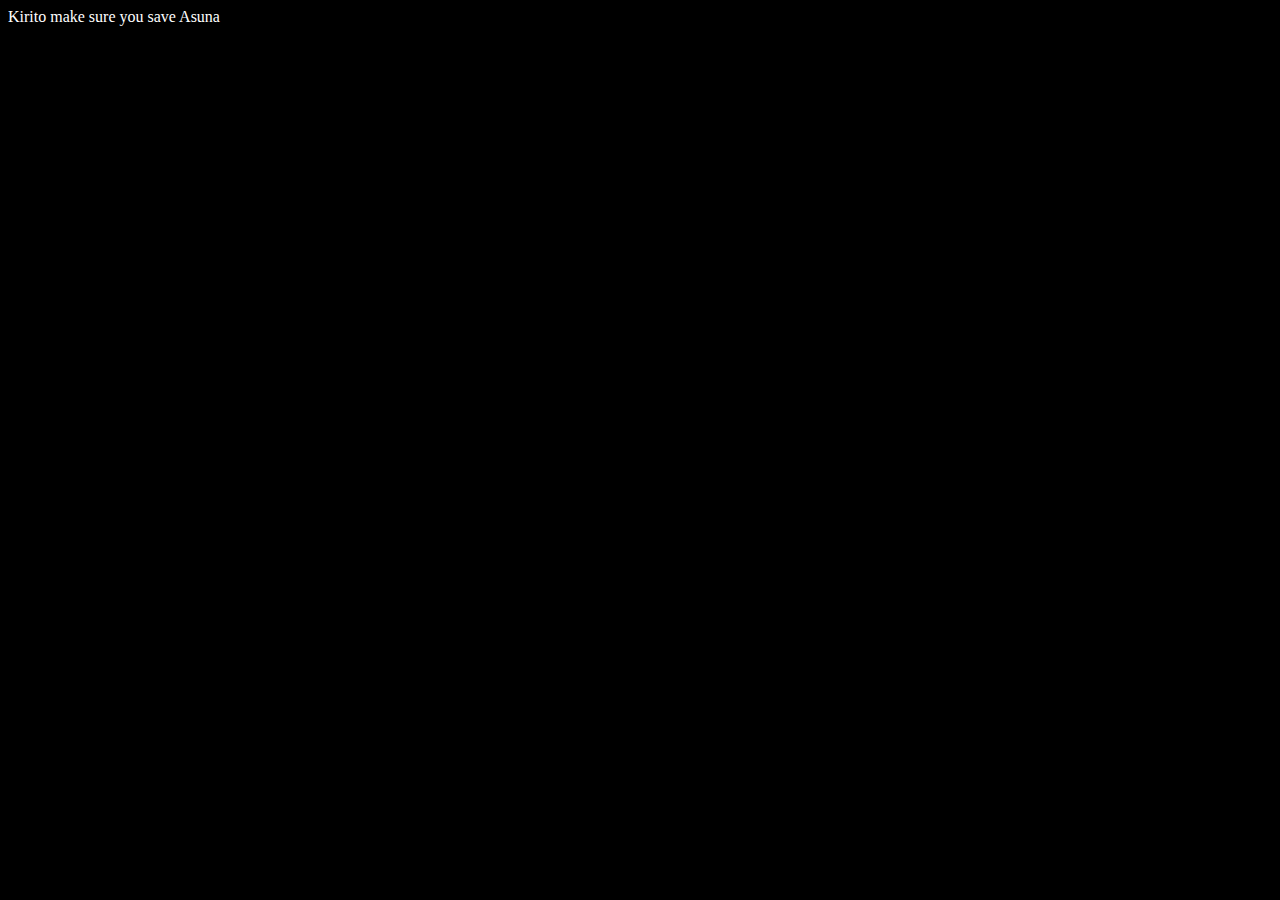
==== Video 3/index.html @ fd0cfbf0 "Sigma Web Development - Code with Harry" ====
<!DOCTYPE html> <!-- It specifies that the document is html 5 document -->
<html lang="en"> <!-- It is the root element which contains all the other html elements  -->
<head> <!-- head elements contains element which user dosent want to be displayed but wants to use it like meta tgs title links ... -->
    <meta charset="UTF-8"> <!-- Meta tag tells additional information about the page -->

<!-- SEO ke liye meta keywords and meta description bohot important hota hai  -->

    <meta name="viewport" content="width=device-width, initial-scale=1.0">
    <title>Video 3</title> <!-- title is to used to decscribe the title of your web page it is even used by the earch engines as (SEO) -->
    <link rel="stylesheet" href="style.css">
</head>
<body> <!-- Body contains all the things that user wants to display  -->
Kirito make sure you save Asuna

    <!-- Bhai ekdum bhaari cheez hai 
     home pe right click kr terminal me jaa "ipconfig" type kr enter maar 
     IPv4 adress copy kr 
     VS Code ke setting me ja live preview me ip paste kr 
     
     !!!Make sure to make your wifi network private before doing this!!!-->

    <script src="script.js"></script>
</body>
</html>
---- Video 3/style.css ----
body{
    background-color: black;
    color: white;
}
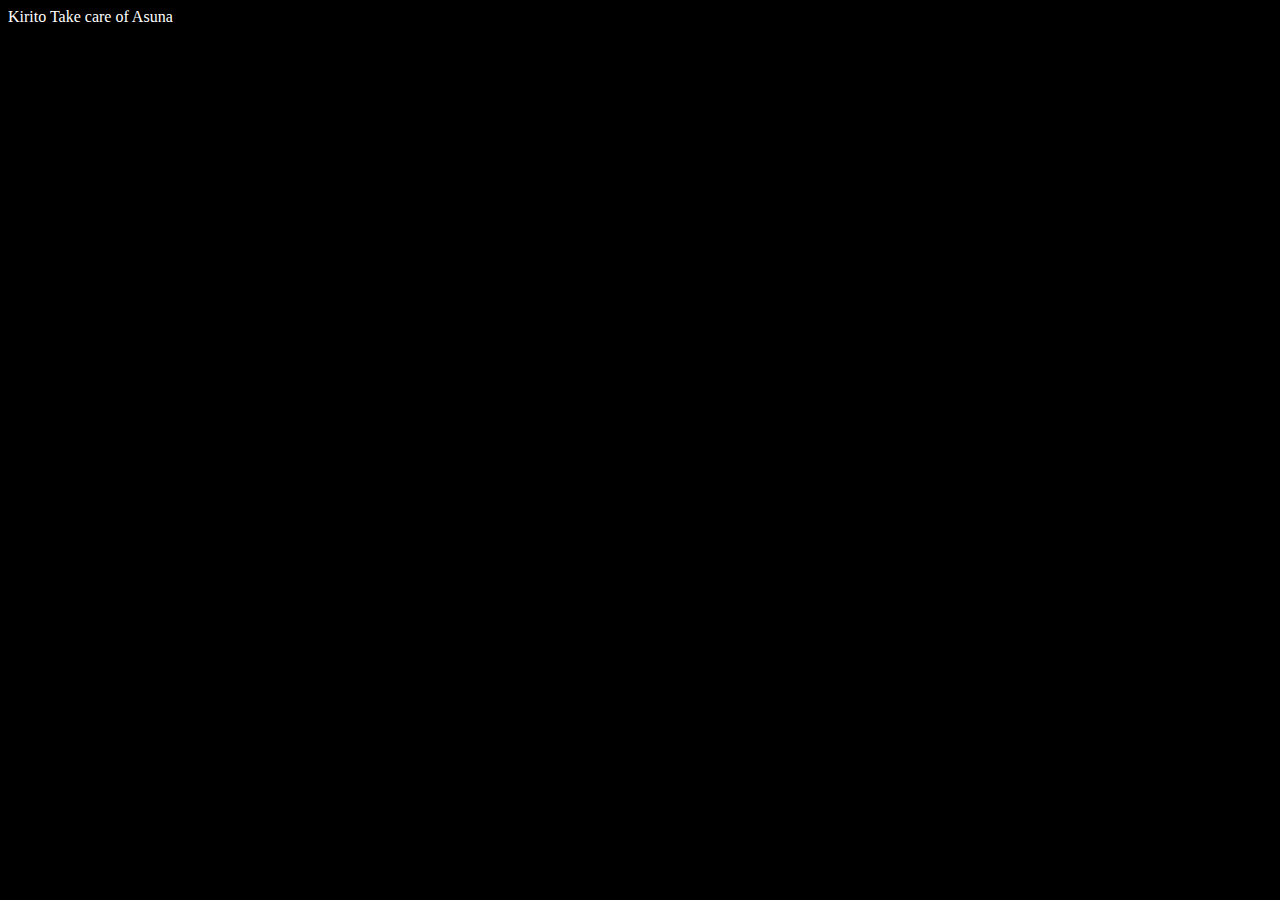
==== commit c274f72e: "Merge branch 'main' of https://github.com/DakhaniUsman/Sigma-Web-Development-Course" ====
--- a/Video 3/index.html
+++ b/Video 3/index.html
@@ -10,7 +10,8 @@
     <link rel="stylesheet" href="style.css">
 </head>
 <body> <!-- Body contains all the things that user wants to display  -->
-Kirito make sure you save Asuna
+    Kirito Take care of Asuna 
+
 
     <!-- Bhai ekdum bhaari cheez hai 
      home pe right click kr terminal me jaa "ipconfig" type kr enter maar 
